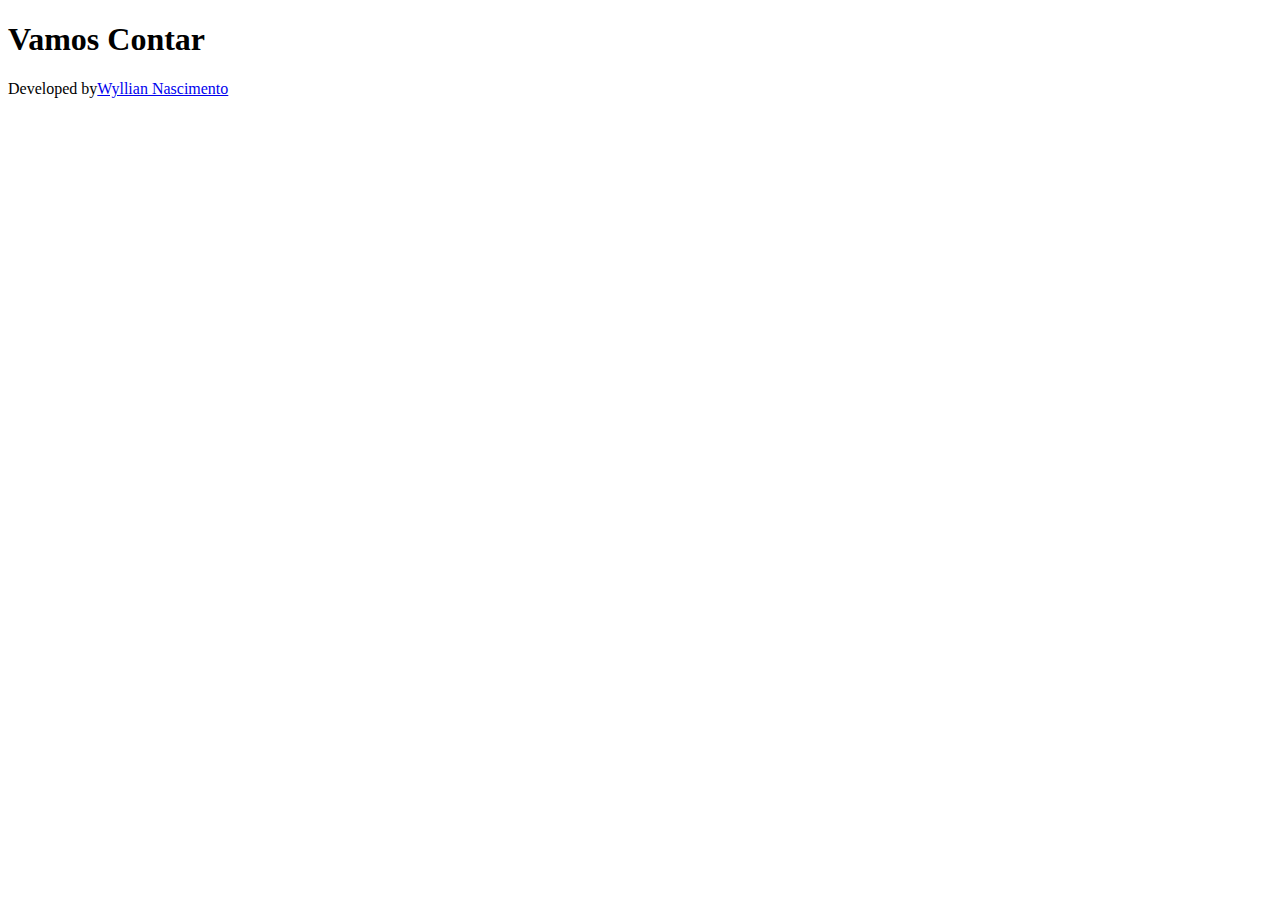
==== exercicios/ex003/index.html @ 4c00c435 "Update index.html" ====
<!DOCTYPE html>
<html lang="pt-BR">
<head>
    <meta charset="UTF-8">
    <meta http-equiv="X-UA-Compatible" content="IE=edge">
    <meta name="viewport" content="width=device-width, initial-scale=1.0">
    <title>Contador</title>
</head>
<body>
    <header>
        <h1>Vamos Contar</h1>
    </header>
    <section>
        <div>

        </div>
        <div>

        </div>
    </section>
    <footer>
        <p>Developed by<a href="https://github.com/WyllianNascimento">Wyllian Nascimento</a></p>
    </footer>
    
</body>
</html>
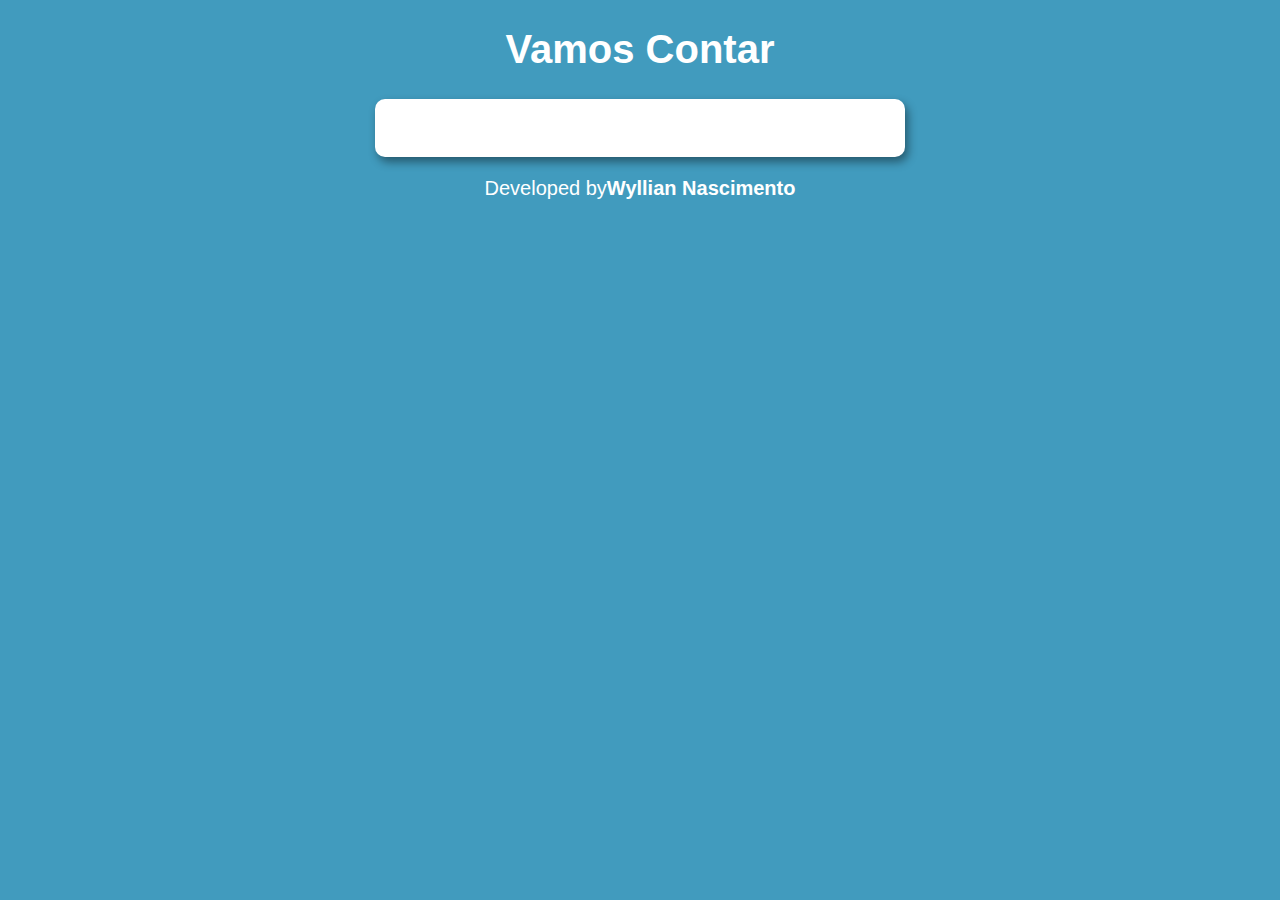
==== commit 263637d0: "update" ====
--- a/exercicios/ex003/index.html
+++ b/exercicios/ex003/index.html
@@ -4,6 +4,7 @@
     <meta charset="UTF-8">
     <meta http-equiv="X-UA-Compatible" content="IE=edge">
     <meta name="viewport" content="width=device-width, initial-scale=1.0">
+    <link rel="stylesheet" href="estilo/style.css">
     <title>Contador</title>
 </head>
 <body>
--- a/exercicios/ex003/estilo/style.css
+++ b/exercicios/ex003/estilo/style.css
@@ -0,0 +1,42 @@
+body {
+    background-color: rgb(65, 155, 190);
+    font-weight: normal;
+    font-size: 15pt;
+    font-family: Arial, Helvetica, sans-serif;
+}
+
+header {
+    color: white;
+    text-align: center;
+}
+
+section {
+    background-color: white;
+    border-radius: 10px;
+    padding: 15px;
+    width: 500px;
+    margin: auto;
+    box-shadow: 3px 5px 10px rgba(0, 0, 0, 0.425);
+}
+
+div {
+    text-align: center;
+    padding: 7px;
+}
+
+.imagem {
+    border-radius: 50%;
+    width: 250px;
+    height: 250px;
+}
+
+footer {
+    color: white;
+    text-align: center;
+}
+
+a {
+    color: white;
+    text-decoration: none;
+    font-weight: bold;
+}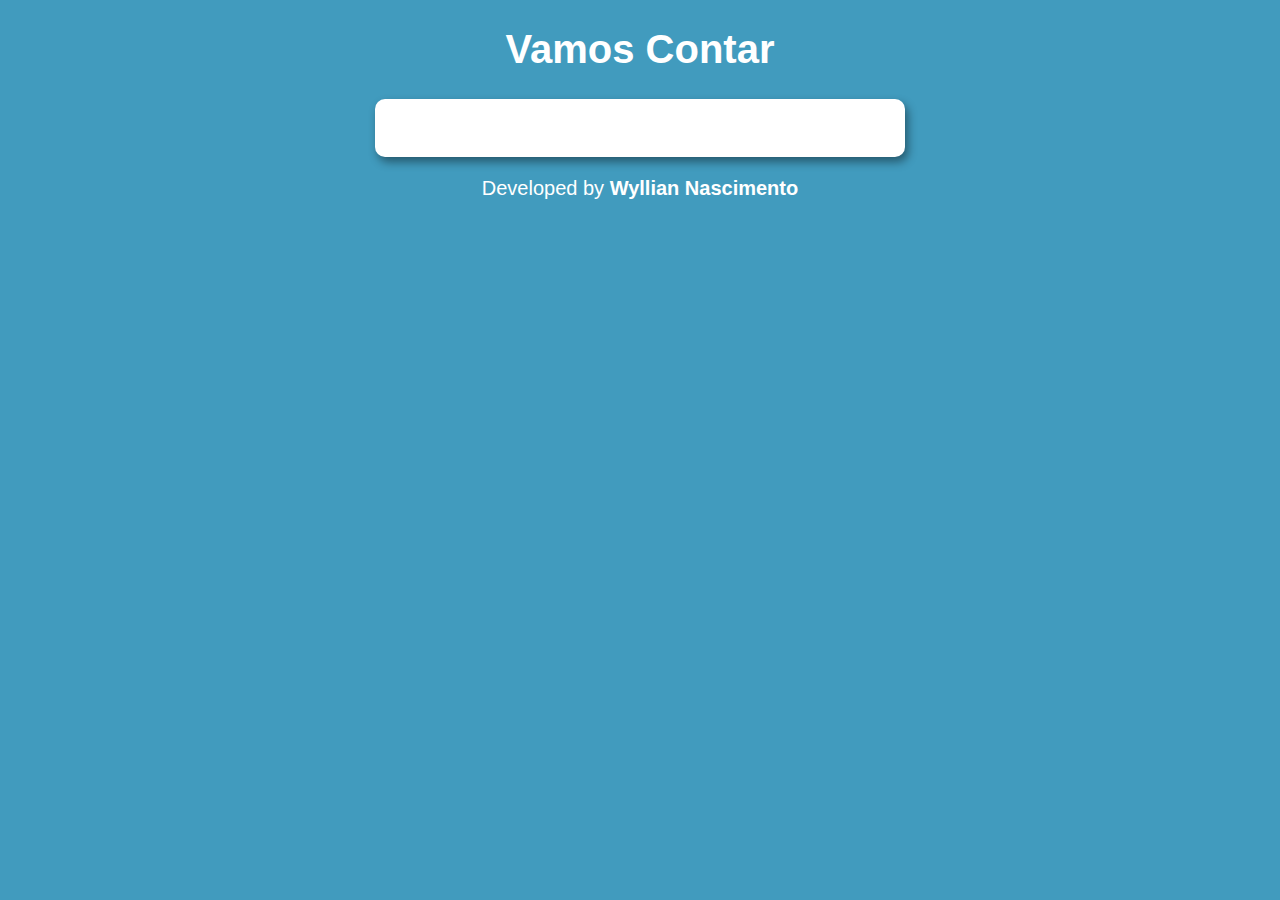
==== commit ae1df95c: "Update index.html" ====
--- a/exercicios/ex003/index.html
+++ b/exercicios/ex003/index.html
@@ -20,7 +20,7 @@
         </div>
     </section>
     <footer>
-        <p>Developed by<a href="https://github.com/WyllianNascimento">Wyllian Nascimento</a></p>
+        <p>Developed by <a href="https://github.com/WyllianNascimento">Wyllian Nascimento</a></p>
     </footer>
     
 </body>
--- a/exercicios/ex003/estilo/style.css
+++ b/exercicios/ex003/estilo/style.css
@@ -24,12 +24,6 @@
     padding: 7px;
 }
 
-.imagem {
-    border-radius: 50%;
-    width: 250px;
-    height: 250px;
-}
-
 footer {
     color: white;
     text-align: center;
@@ -39,4 +33,8 @@
     color: white;
     text-decoration: none;
     font-weight: bold;
+}
+
+a:hover {
+    color: blue;
 }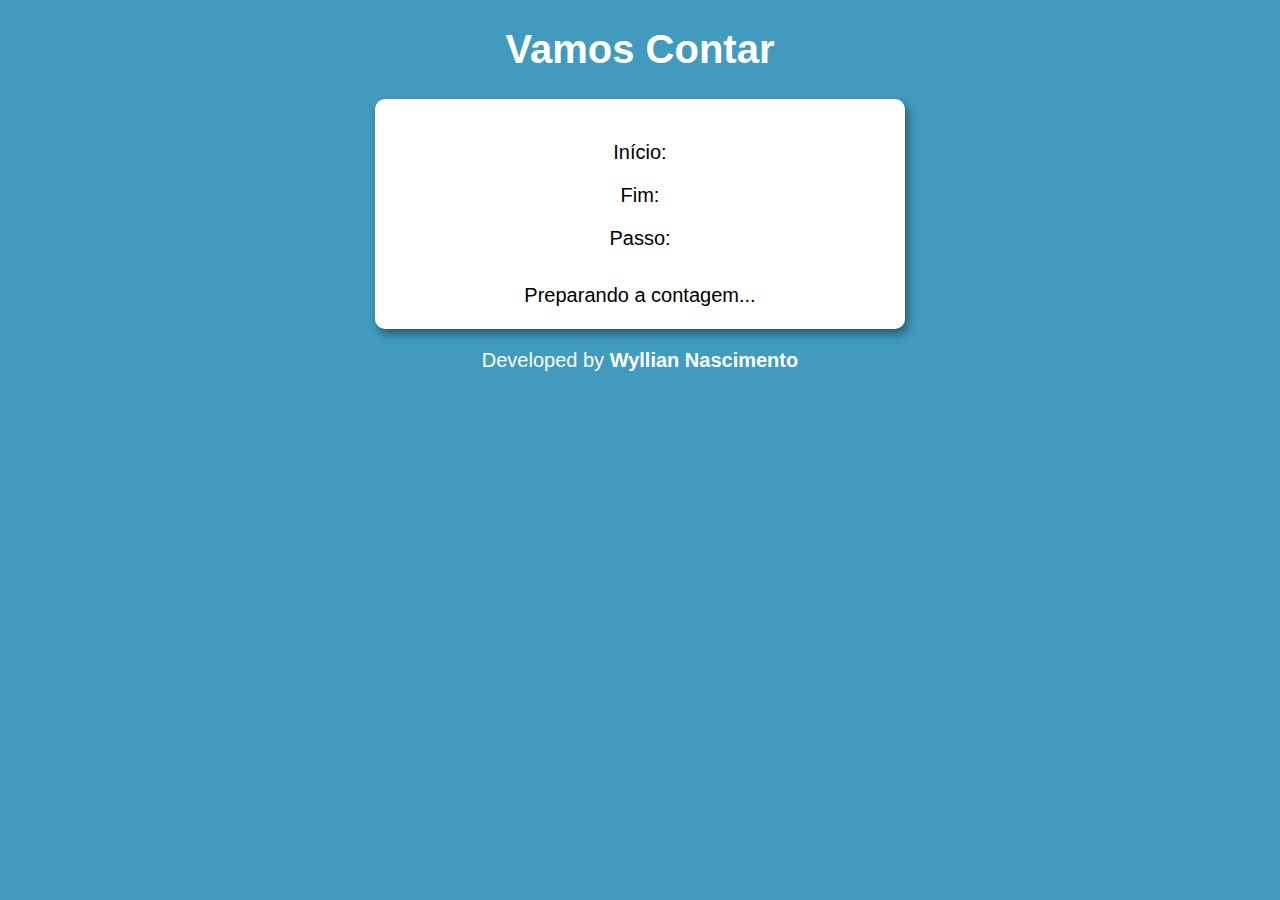
==== commit 0ee89d38: "Update index.html" ====
--- a/exercicios/ex003/index.html
+++ b/exercicios/ex003/index.html
@@ -12,11 +12,13 @@
         <h1>Vamos Contar</h1>
     </header>
     <section>
-        <div>
-
+        <div id="dados">
+            <p>Início: </p>
+            <p>Fim: </p>
+            <p>Passo: </p>
         </div>
-        <div>
-
+        <div id="res">
+            Preparando a contagem...
         </div>
     </section>
     <footer>
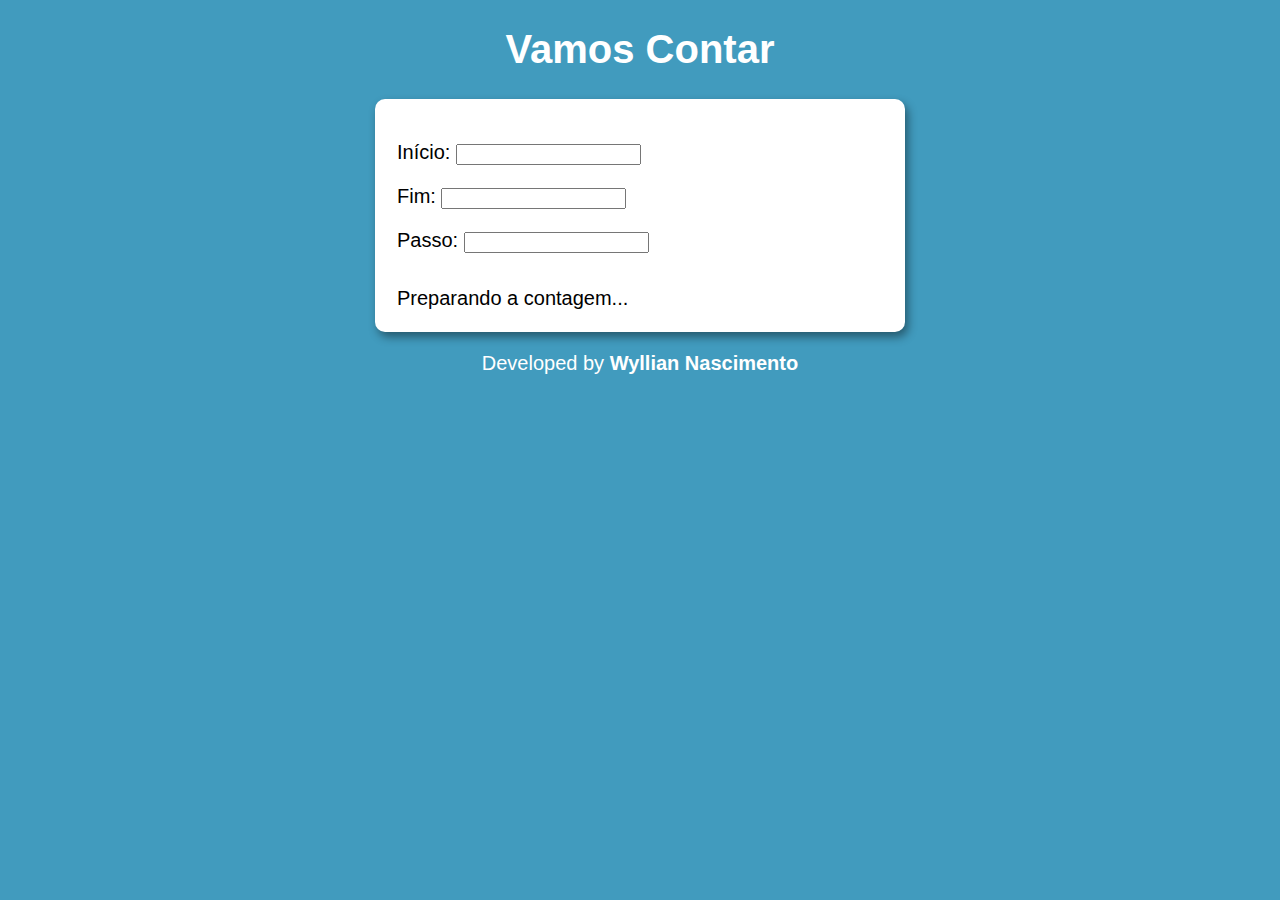
==== commit 713ea32e: "Update index.html" ====
--- a/exercicios/ex003/index.html
+++ b/exercicios/ex003/index.html
@@ -13,9 +13,9 @@
     </header>
     <section>
         <div id="dados">
-            <p>Início: </p>
-            <p>Fim: </p>
-            <p>Passo: </p>
+            <p>Início: <input type="number" name="inicio" id="txti"></p>
+            <p>Fim: <input type="number" name="fim" id="txtf"></p>
+            <p>Passo: <input type="number" name="passo" id="txtp"></p>
         </div>
         <div id="res">
             Preparando a contagem...
@@ -24,6 +24,5 @@
     <footer>
         <p>Developed by <a href="https://github.com/WyllianNascimento">Wyllian Nascimento</a></p>
     </footer>
-    
 </body>
 </html>--- a/exercicios/ex003/estilo/style.css
+++ b/exercicios/ex003/estilo/style.css
@@ -20,7 +20,6 @@
 }
 
 div {
-    text-align: center;
     padding: 7px;
 }
 
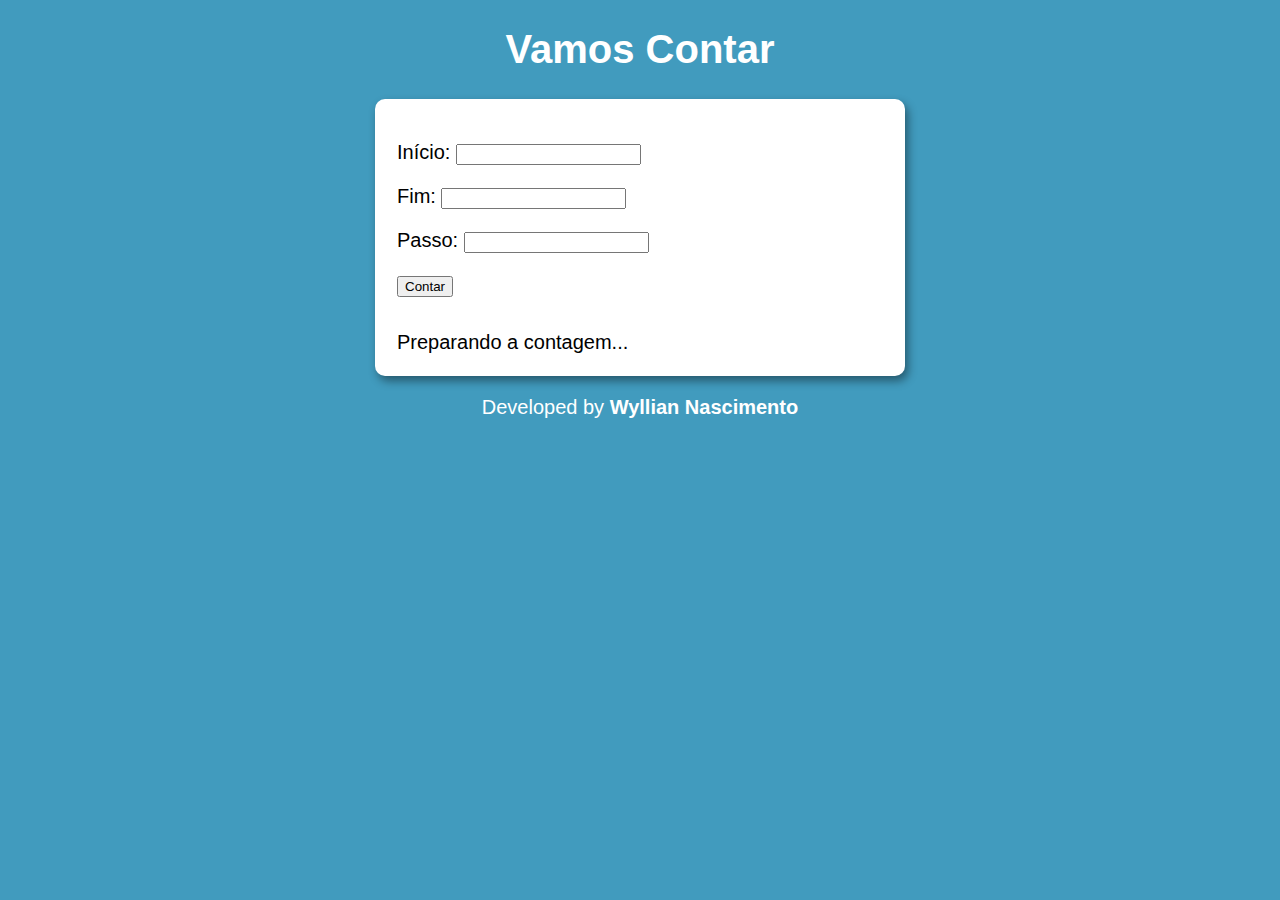
==== commit 9bd7857e: "Update index.html" ====
--- a/exercicios/ex003/index.html
+++ b/exercicios/ex003/index.html
@@ -16,6 +16,7 @@
             <p>Início: <input type="number" name="inicio" id="txti"></p>
             <p>Fim: <input type="number" name="fim" id="txtf"></p>
             <p>Passo: <input type="number" name="passo" id="txtp"></p>
+            <p><input type="button" value="Contar" onclick="contar()"></p>
         </div>
         <div id="res">
             Preparando a contagem...
